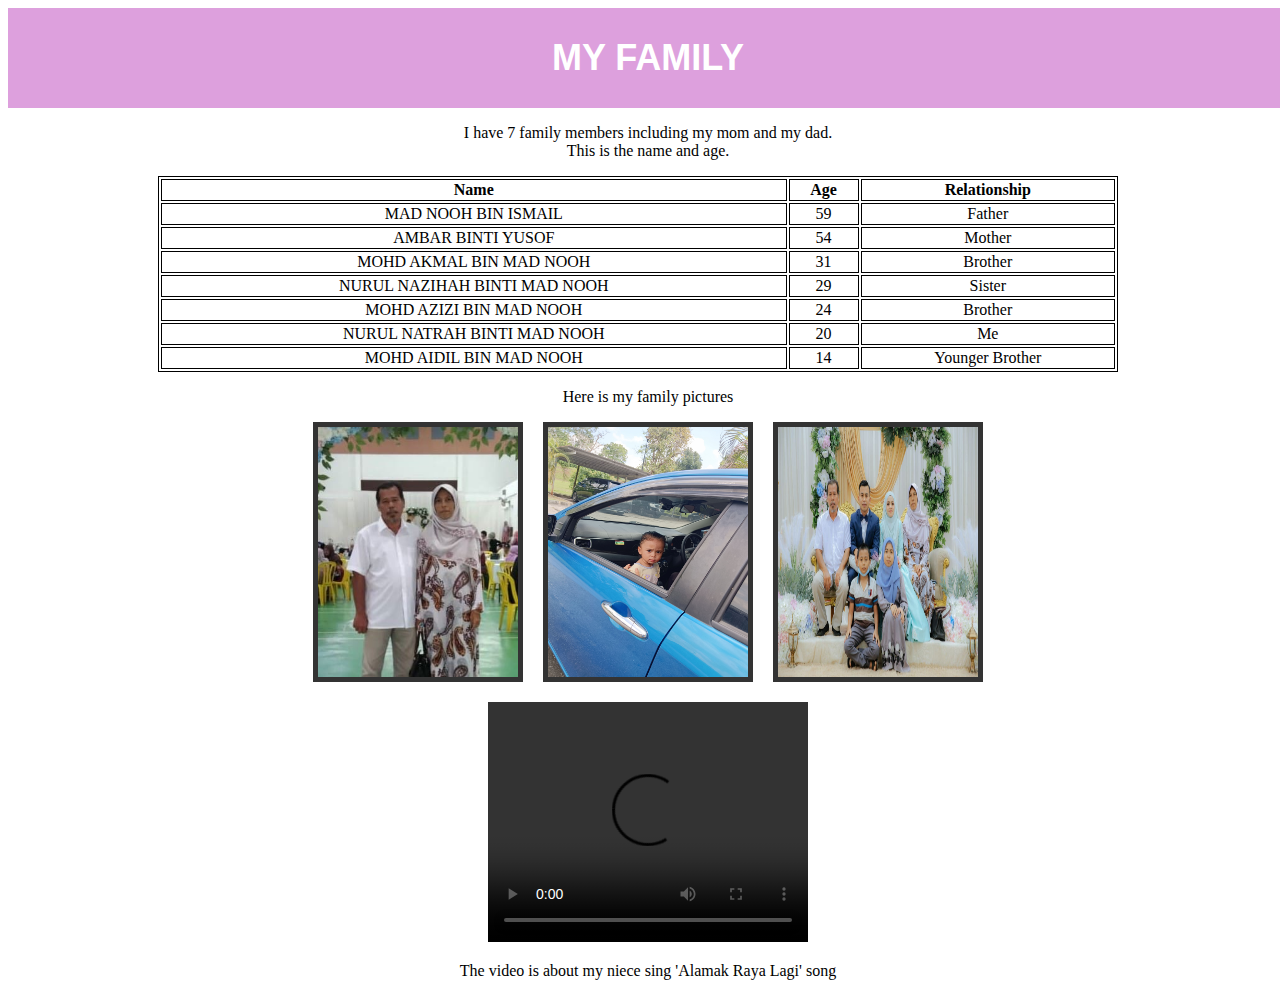
==== family.html @ f70bf2c9 "Add files via upload" ====
<!DOCTYPE html>
<html>
<head>
<title>Family</title>
<meta name="viewport" content="width=device-width, initial-scale=1.0">

<style>

body { 
    font-family: Cambria, Cochin, Georgia, Times, 'Times New Roman', serif;
    border-collapse: collapse;
    width: 100%;;
    text-align: center;
}  

header {
    background: plum;
    color: #fff;
    padding: 5px;
    font-size: 18px;
    font-family: Verdana, Geneva, Tahoma, sans-serif;
}

 table, th, td {
    border: 1px solid;
    margin-left: 150px;
}

    table { 
        width: 75%;
    }

    .image-row {
        display: flex;
        justify-content: center;
        gap: 20px;
        margin-bottom: 20px ;
    }

    .image-row img { 
        width: 200px;
        height: 250px;
        border: 5px solid #333;
    }

</style>
</head>

<body>
<header>
    <h1> MY FAMILY</h1>
</header>

    <p>I have 7 family members including my mom and my dad. <br> This is the name and age.</p>

<table>
    <tr>
      <th>Name</th>
      <th>Age</th>
      <th>Relationship</th>
    </tr>
    <tr>
        <td>MAD NOOH BIN ISMAIL</td>
        <td>59</td>
        <td>Father</td>
    </tr>
    <tr>
        <td>AMBAR BINTI YUSOF</td>
        <td>54</td>
        <td>Mother</td>
    </tr>
    <tr>
        <td>MOHD AKMAL BIN MAD NOOH</td>
        <td>31</td>
        <td>Brother</td>
    </tr>
    <tr>
        <td>NURUL NAZIHAH BINTI MAD NOOH</td>
        <td>29</td>
        <td>Sister</td>
    </tr>
    <tr>
        <td>MOHD AZIZI BIN MAD NOOH</td>
        <td>24</td>
        <td>Brother</td>
    </tr>
    <tr>
        <td>NURUL NATRAH BINTI MAD NOOH</td>
        <td>20</td>
        <td>Me</td>
    </tr>
    <tr>
        <td>MOHD AIDIL BIN MAD NOOH</td>
        <td>14</td>
        <td>Younger Brother</td>
    </tr>
      
  </table>
<p>Here is my family pictures</p>

<div class="image-row">
<img src="family 5.jpg" alt="Family 1">
<img src="family 2.jpg" alt="Family 2">
<img src="family 3.jpg" alt="Family 3">
</div>

<video width="320" height="240" controls>
    <source src="family.mp4" type="video/mp4">
  </video>

<p>The video is about my niece sing 'Alamak Raya Lagi' song</p>

</body>

</html>
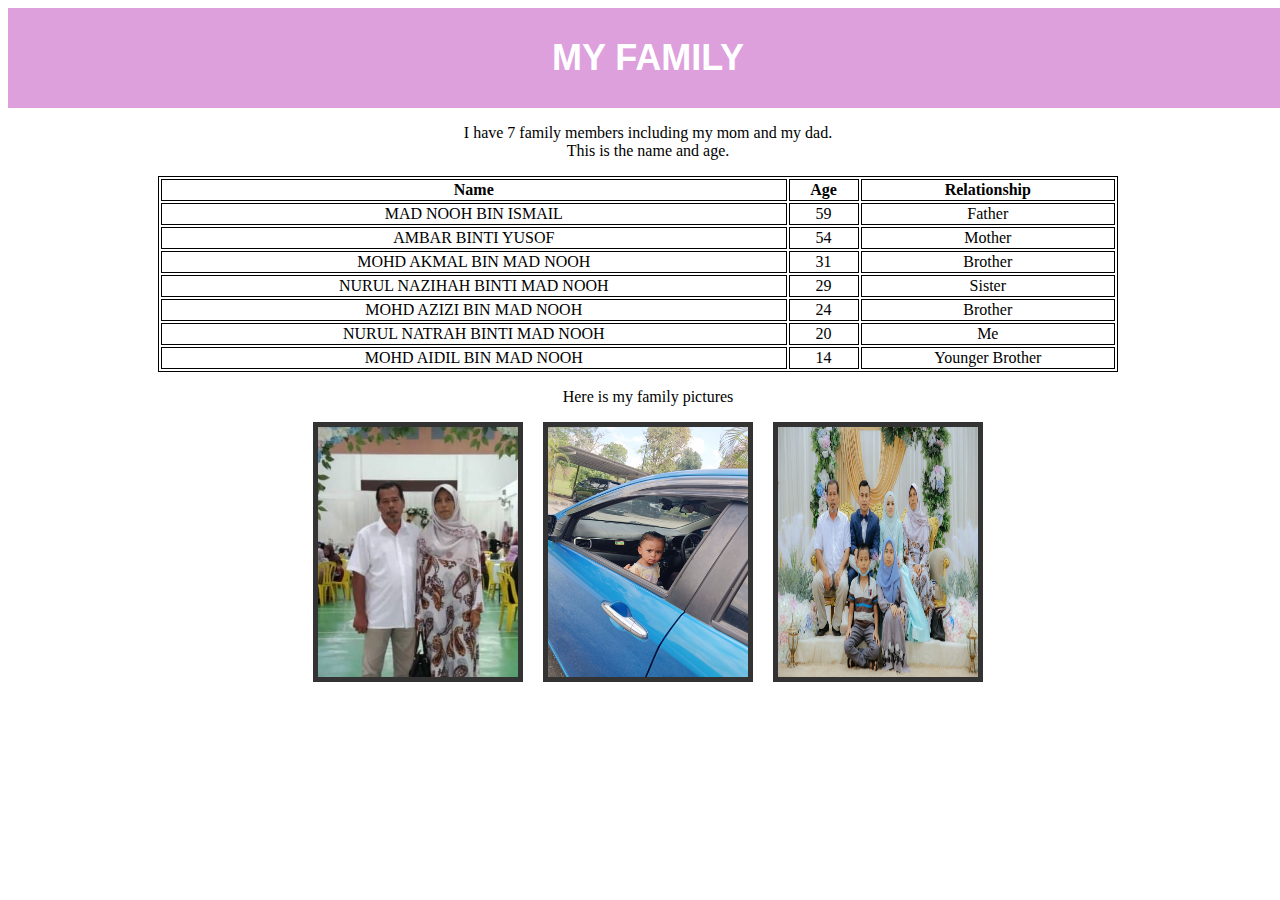
==== commit 02dc5dc5: "Add files via upload" ====
--- a/family.html
+++ b/family.html
@@ -104,12 +104,4 @@
 <img src="family 3.jpg" alt="Family 3">
 </div>
 
-<video width="320" height="240" controls>
-    <source src="family.mp4" type="video/mp4">
-  </video>
-
-<p>The video is about my niece sing 'Alamak Raya Lagi' song</p>
-
-</body>
-
 </html>